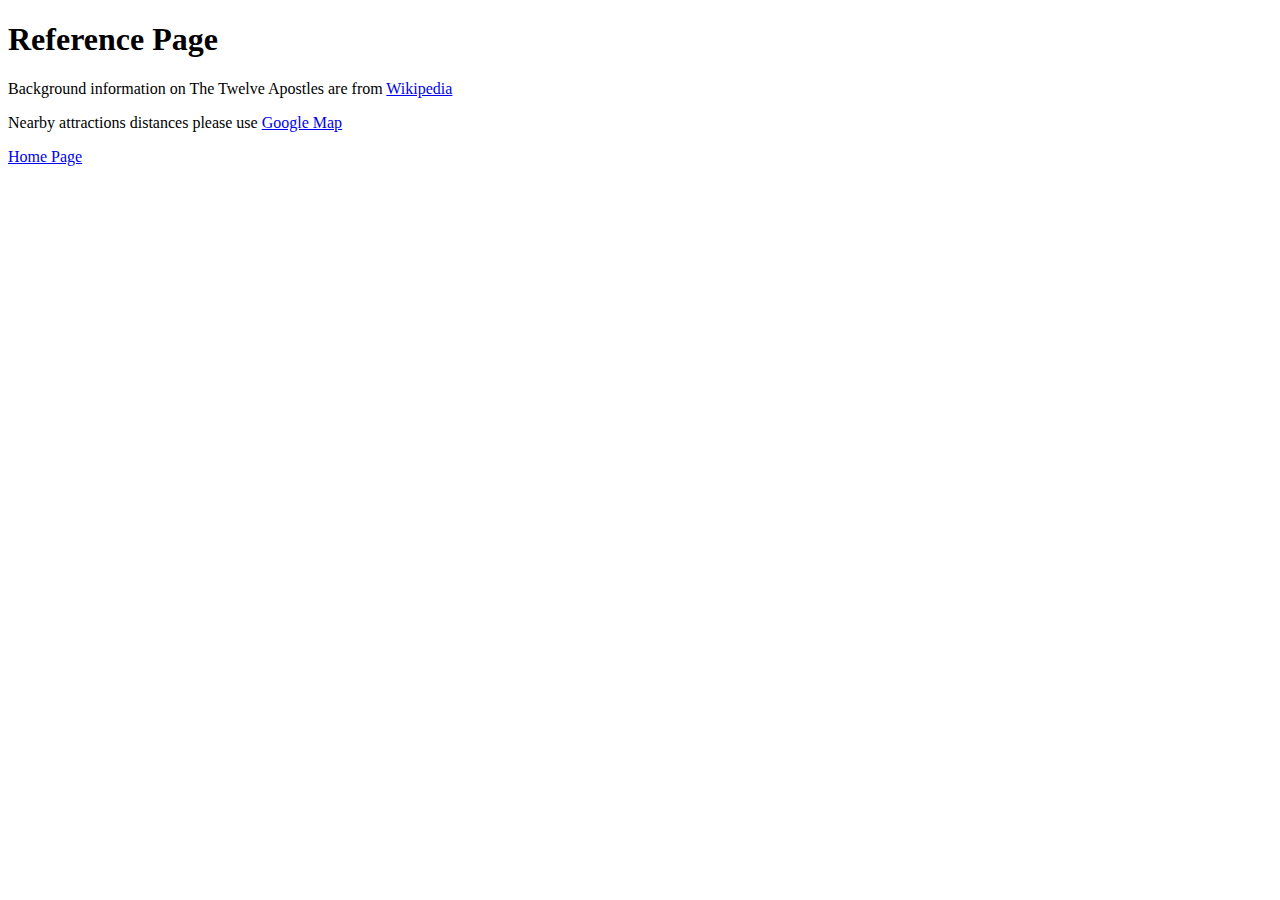
==== reference.html @ f6393e51 "Add file" ====
<!DOCTYPE html>
<html>
<head>
	<title>Reference Page</title>
</head>
	<body>
	<div>
		<h1>Reference Page</h1>
		<p>Background information on The Twelve Apostles are from <a href="https://en.wikipedia.org/wiki/The_Twelve_Apostles_(Victoria)">Wikipedia</a></p> 
		<p>Nearby attractions distances please use <a href="https://www.google.com/maps/dir/London+Bridge,+Great+Ocean+Road,+Peterborough,+Victoria,+Australia/Twelve+Apostles+-+Visitor+Facility,+Great+Ocean+Rd+%26+Booringa+Rd,+Princetown+VIC+3269,+Australia/Gibson+Steps,+Port+Campbell+National+Park,+Great+Ocean+Road,+Port+Campbell+VIC,+Australia/@-38.6402274,142.9521478,12z/data=!4m20!4m19!1m5!1m1!1s0xaa82a0d63bc91013:0xc9d4e6144ea8a618!2m2!1d142.9318594!2d-38.6224127!1m5!1m1!1s0xaa829e11284f6811:0xd1ed6bbc329b8df0!2m2!1d143.1050918!2d-38.6621015!1m5!1m1!1s0xaa829e0b8fb3e213:0xa49c4dc5cb44c4cc!2m2!1d143.1121865!2d-38.6685556!3e0">Google Map</a></p>
		
	</div>

		<footer>
			<a href="index.html">Home Page</a>
		</footer>
	</body>
</html>
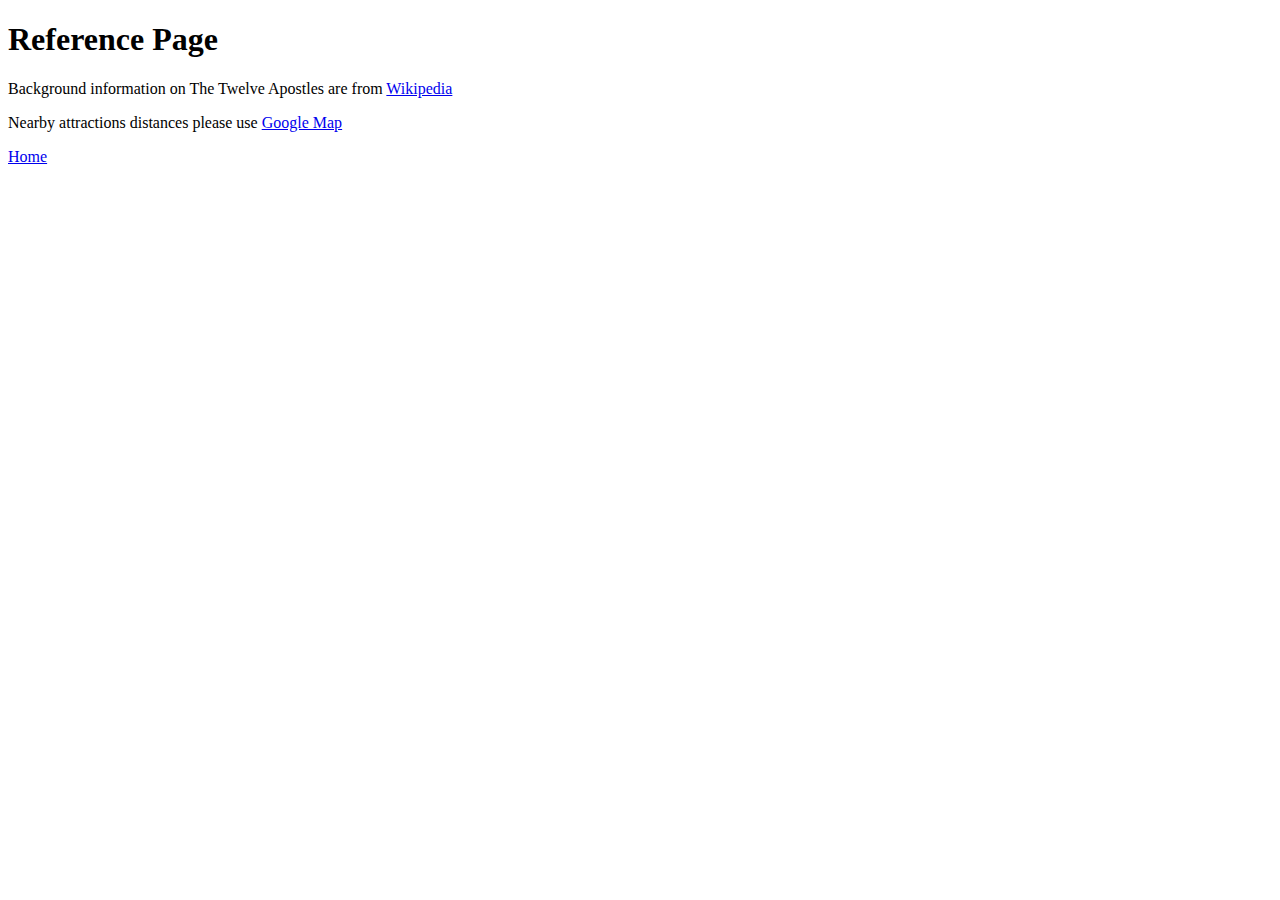
==== commit 05451de1: "Add css" ====
--- a/reference.html
+++ b/reference.html
@@ -2,17 +2,19 @@
 <html>
 <head>
 	<title>Reference Page</title>
+	<link rel="stylesheet" href="styles.css" type="text/css">
+	<meta name="viewport" content="width=device-width, initial-scale=1.0">
 </head>
-	<body>
+	<body id="reference">
 	<div>
 		<h1>Reference Page</h1>
-		<p>Background information on The Twelve Apostles are from <a href="https://en.wikipedia.org/wiki/The_Twelve_Apostles_(Victoria)">Wikipedia</a></p> 
-		<p>Nearby attractions distances please use <a href="https://www.google.com/maps/dir/London+Bridge,+Great+Ocean+Road,+Peterborough,+Victoria,+Australia/Twelve+Apostles+-+Visitor+Facility,+Great+Ocean+Rd+%26+Booringa+Rd,+Princetown+VIC+3269,+Australia/Gibson+Steps,+Port+Campbell+National+Park,+Great+Ocean+Road,+Port+Campbell+VIC,+Australia/@-38.6402274,142.9521478,12z/data=!4m20!4m19!1m5!1m1!1s0xaa82a0d63bc91013:0xc9d4e6144ea8a618!2m2!1d142.9318594!2d-38.6224127!1m5!1m1!1s0xaa829e11284f6811:0xd1ed6bbc329b8df0!2m2!1d143.1050918!2d-38.6621015!1m5!1m1!1s0xaa829e0b8fb3e213:0xa49c4dc5cb44c4cc!2m2!1d143.1121865!2d-38.6685556!3e0">Google Map</a></p>
+		<p>Background information on The Twelve Apostles are from <a class="highlight" href="https://en.wikipedia.org/wiki/The_Twelve_Apostles_(Victoria)">Wikipedia</a></p> 
+		<p>Nearby attractions distances please use <a class="highlight" href="https://www.google.com/maps/dir/London+Bridge,+Great+Ocean+Road,+Peterborough,+Victoria,+Australia/Twelve+Apostles+-+Visitor+Facility,+Great+Ocean+Rd+%26+Booringa+Rd,+Princetown+VIC+3269,+Australia/Gibson+Steps,+Port+Campbell+National+Park,+Great+Ocean+Road,+Port+Campbell+VIC,+Australia/@-38.6402274,142.9521478,12z/data=!4m20!4m19!1m5!1m1!1s0xaa82a0d63bc91013:0xc9d4e6144ea8a618!2m2!1d142.9318594!2d-38.6224127!1m5!1m1!1s0xaa829e11284f6811:0xd1ed6bbc329b8df0!2m2!1d143.1050918!2d-38.6621015!1m5!1m1!1s0xaa829e0b8fb3e213:0xa49c4dc5cb44c4cc!2m2!1d143.1121865!2d-38.6685556!3e0">Google Map</a></p>
 		
 	</div>
 
 		<footer>
-			<a href="index.html">Home Page</a>
+			<a class="highlight" href="index.html">Home</a>
 		</footer>
 	</body>
 </html>--- a/styles.css
+++ b/styles.css
@@ -0,0 +1,2 @@
+
+
